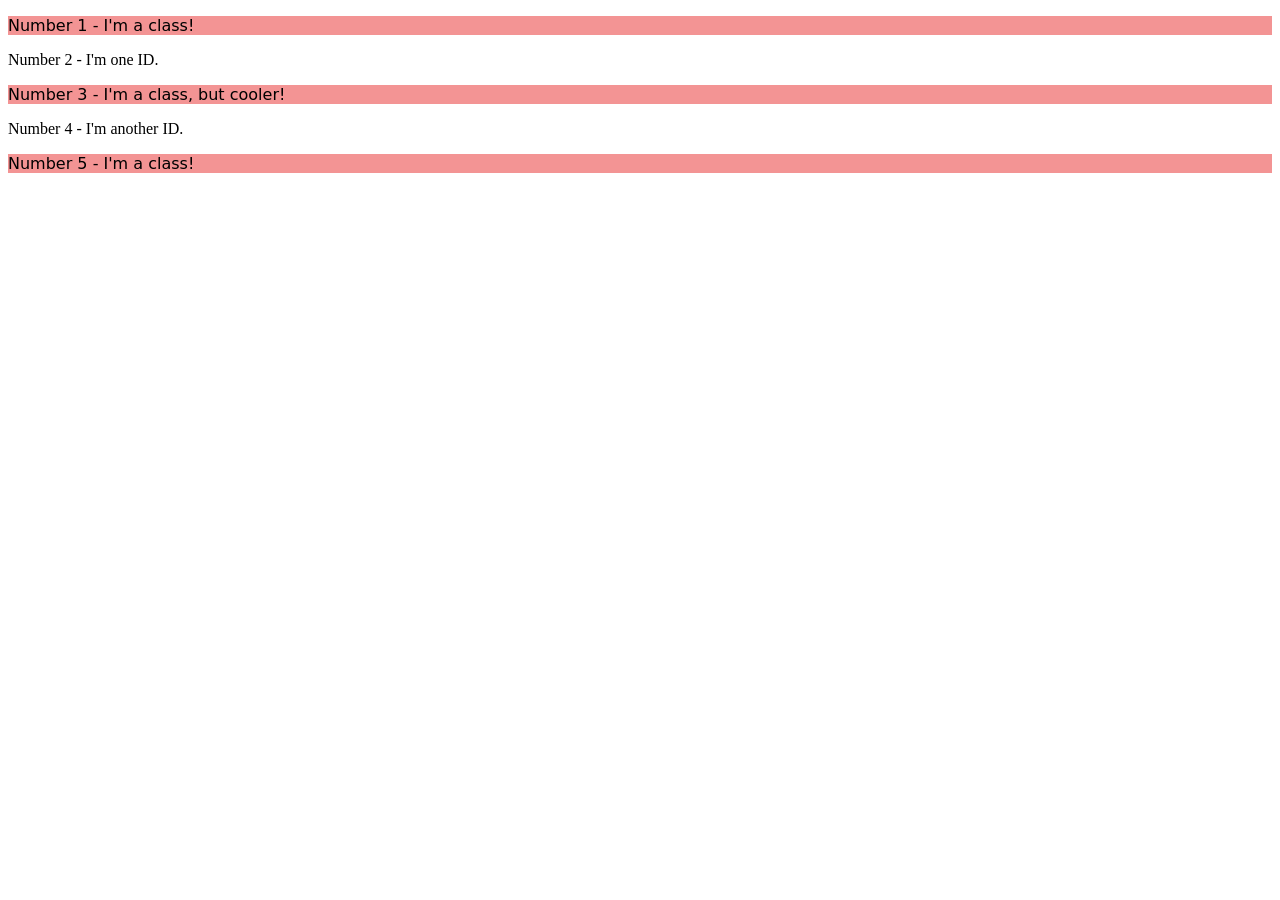
==== foundations/intro-to-css/02-class-id-selectors/index.html @ 3087feb2 "Group indicator for the odd numbered elements" ====
<!DOCTYPE html>
<html lang="en">
  <head>
    <meta charset="UTF-8">
    <meta http-equiv="X-UA-Compatible" content="IE=edge">
    <meta name="viewport" content="width=device-width, initial-scale=1.0">
    <title>Class and ID Selectors</title>
    <link rel="stylesheet" href="style.css">
  </head>
  <body>
    <p class="number-one"> Number 1 - I'm a class!</p>
    <div>Number 2 - I'm one ID.</div>
    <p class="number-three">Number 3 - I'm a class, but cooler!</p>
    <div>Number 4 - I'm another ID.</div>
    <p class="number-five">Number 5 - I'm a class!</p>
  </body>
</html>
---- foundations/intro-to-css/02-class-id-selectors/style.css ----
/* Add CSS Styling */

.number-one,
.number-three,
.number-five {
    color:black;
    background-color: rgb(243, 148, 148);
    font-family: Verdana, "DejaVu Sans", sans-serif;
}
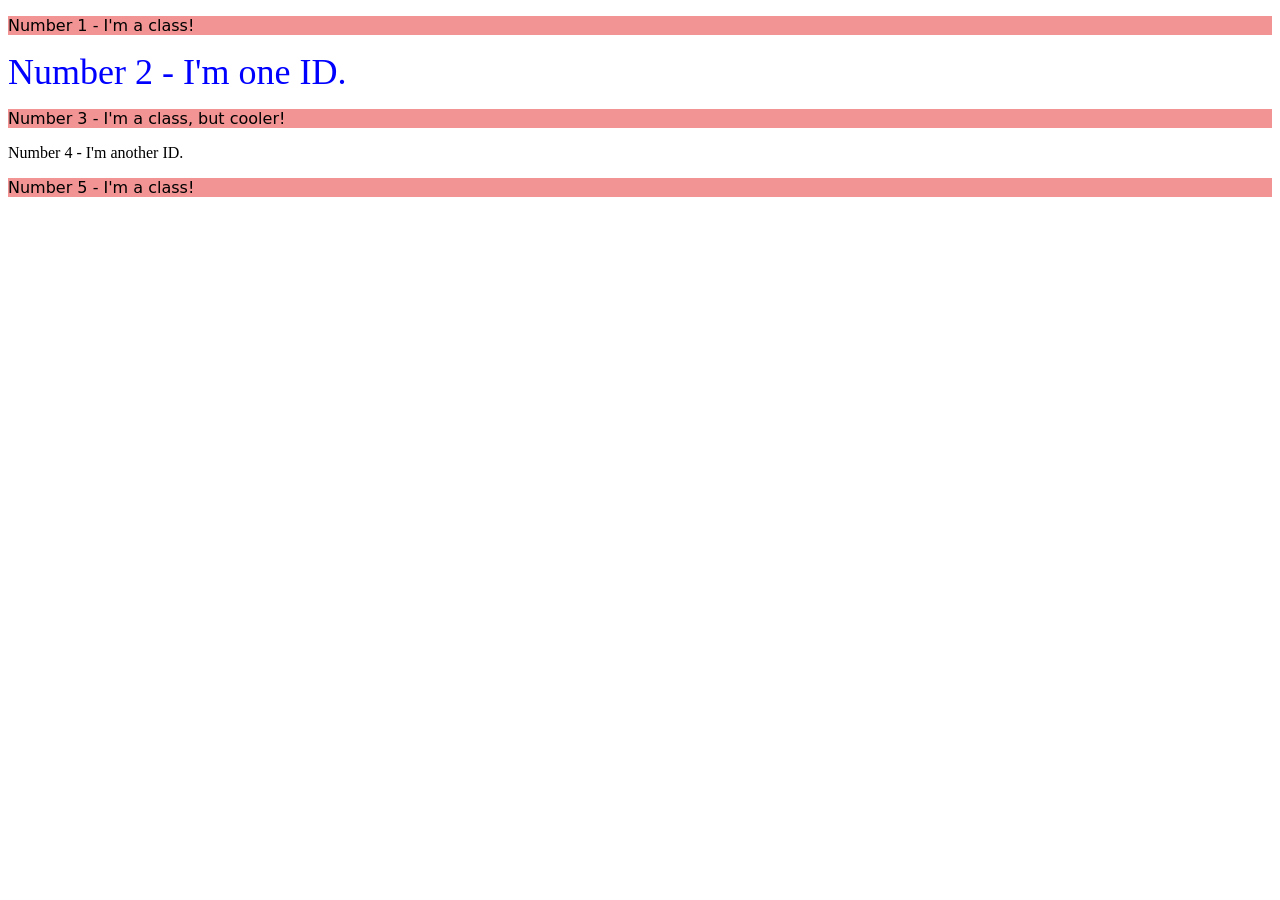
==== commit aff378ea: "Stylised the second element" ====
--- a/foundations/intro-to-css/02-class-id-selectors/index.html
+++ b/foundations/intro-to-css/02-class-id-selectors/index.html
@@ -9,9 +9,9 @@
   </head>
   <body>
     <p class="number-one"> Number 1 - I'm a class!</p>
-    <div>Number 2 - I'm one ID.</div>
+    <div id="number-two">Number 2 - I'm one ID.</div>
     <p class="number-three">Number 3 - I'm a class, but cooler!</p>
-    <div>Number 4 - I'm another ID.</div>
+    <div id="number-four">Number 4 - I'm another ID.</div>
     <p class="number-five">Number 5 - I'm a class!</p>
   </body>
 </html>
--- a/foundations/intro-to-css/02-class-id-selectors/style.css
+++ b/foundations/intro-to-css/02-class-id-selectors/style.css
@@ -8,3 +8,7 @@
     font-family: Verdana, "DejaVu Sans", sans-serif;
 }
 
+#number-two {
+    color: blue;
+    font-size: 36px;
+}
